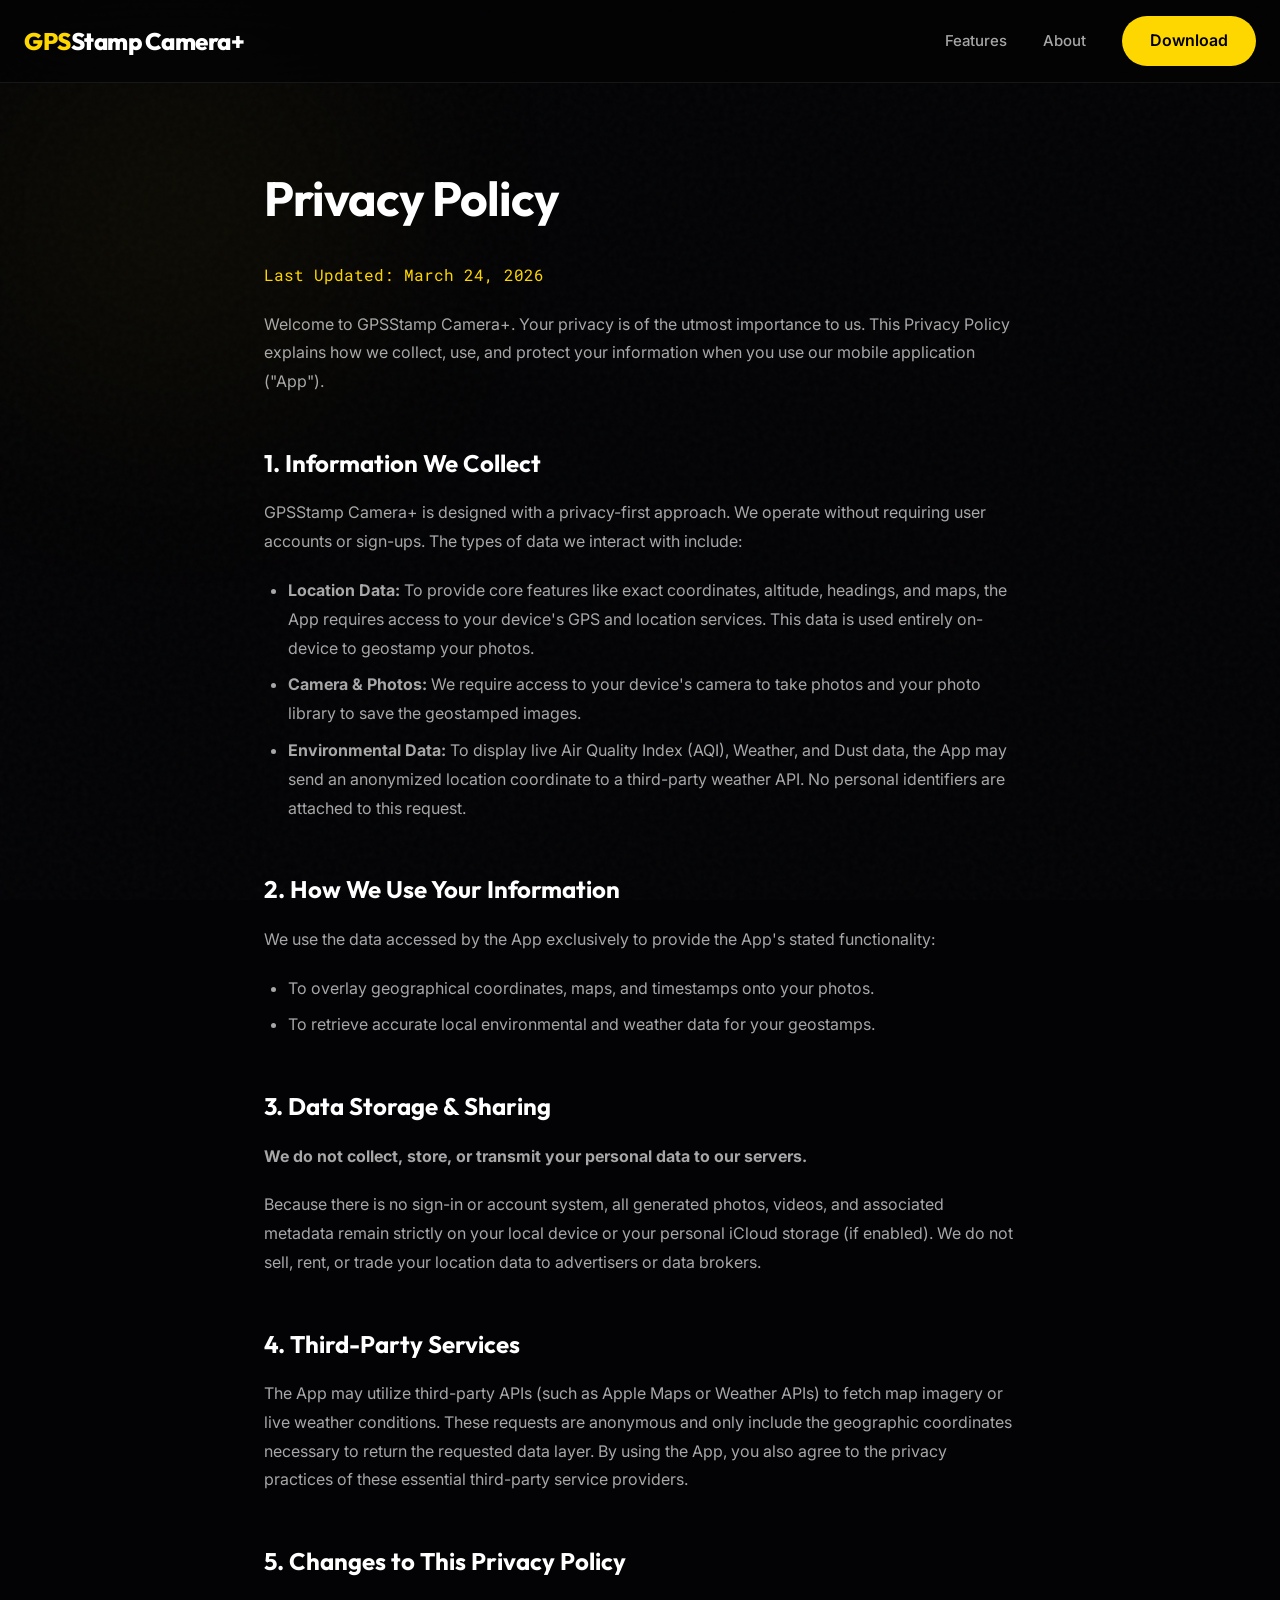
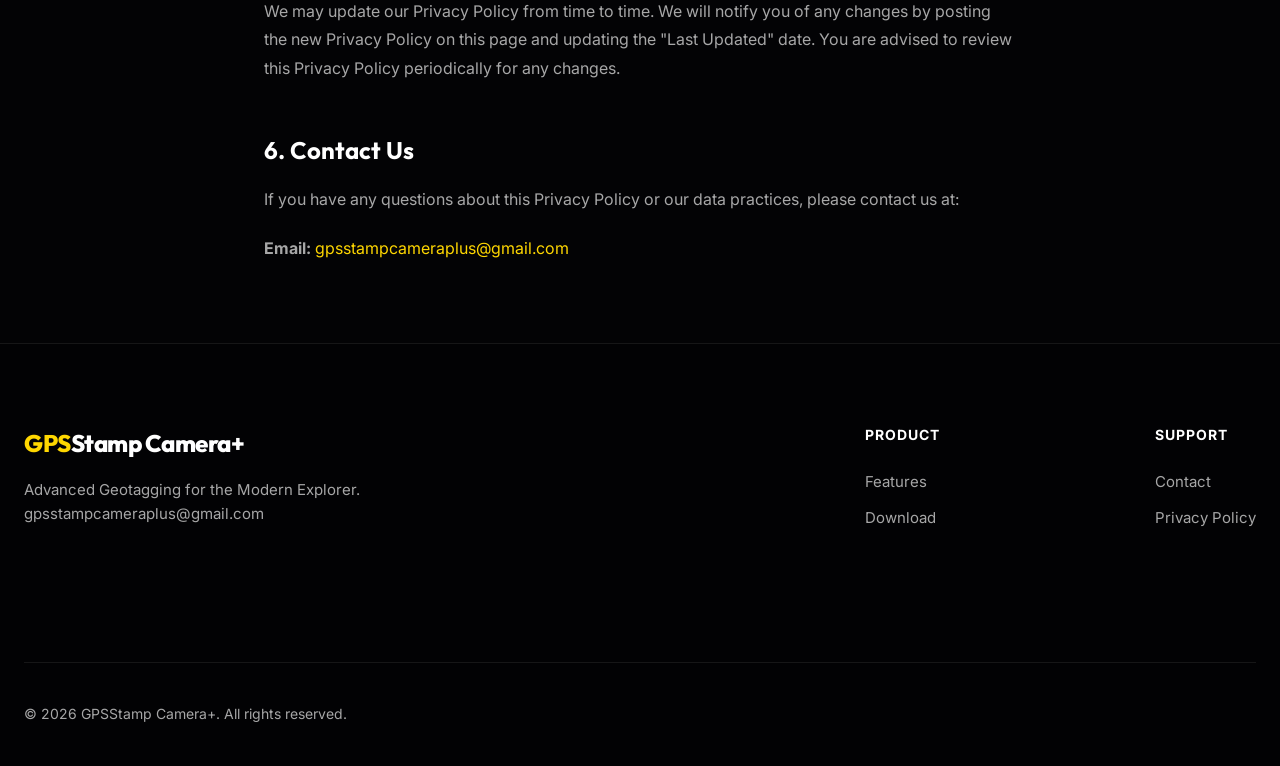
==== privacy.html @ 20dde985 "first commit" ====
<!DOCTYPE html>
<html lang="en">
  <head>
    <meta charset="UTF-8" />
    <link rel="icon" type="image/svg+xml" href="/vite.svg" />
    <meta name="viewport" content="width=device-width, initial-scale=1.0" />
    <title>Privacy Policy | GPSStamp Camera+</title>
    <!-- Modern Google Fonts -->
    <link rel="preconnect" href="https://fonts.googleapis.com">
    <link rel="preconnect" href="https://fonts.gstatic.com" crossorigin>
    <link href="https://fonts.googleapis.com/css2?family=Inter:wght@300;400;500;600&family=Outfit:wght@400;600;700;800;900&family=Roboto+Mono:wght@400;500;700&display=swap" rel="stylesheet">
    <link rel="stylesheet" href="/src/style.css" />
    <style>
      .privacy-container {
        max-width: 800px;
        margin: 160px auto 80px;
        padding: 0 24px;
        color: var(--text-secondary);
      }
      .privacy-container h1 {
        font-family: var(--font-heading);
        font-size: 48px;
        color: #FFF;
        margin-bottom: 24px;
        letter-spacing: -1px;
      }
      .privacy-container h2 {
        font-family: var(--font-heading);
        font-size: 24px;
        color: #FFF;
        margin-top: 48px;
        margin-bottom: 16px;
      }
      .privacy-container p {
        margin-bottom: 20px;
        line-height: 1.8;
      }
      .privacy-container ul {
        margin-left: 24px;
        margin-bottom: 20px;
      }
      .privacy-container li {
        margin-bottom: 8px;
        line-height: 1.8;
      }
      .last-updated {
        font-family: var(--font-mono);
        color: var(--accent-color);
        margin-bottom: 48px;
      }
    </style>
  </head>
  <body>
    <!-- Abstract Background Grid -->
    <div class="bg-mesh">
      <div class="gradient-ball ball-1"></div>
      <div class="noise-overlay"></div>
    </div>

    <!-- Navigation -->
    <nav class="navbar scrolled">
      <div class="container navbar-content">
        <a href="/index.html" class="logo">
          <span class="logo-accent">GPS</span>Stamp Camera+
        </a>
        <div class="nav-links">
          <a href="/index.html#features">Features</a>
          <a href="/index.html#about">About</a>
          <a href="https://apps.apple.com/us/app/gpsstamp-camera/id6759523806" class="btn btn-primary" target="_blank">Download</a>
        </div>
      </div>
    </nav>

    <!-- Privacy Policy Content -->
    <main class="privacy-container">
      <h1>Privacy Policy</h1>
      <p class="last-updated">Last Updated: March 24, 2026</p>

      <p>Welcome to GPSStamp Camera+. Your privacy is of the utmost importance to us. This Privacy Policy explains how we collect, use, and protect your information when you use our mobile application ("App").</p>

      <h2>1. Information We Collect</h2>
      <p>GPSStamp Camera+ is designed with a privacy-first approach. We operate without requiring user accounts or sign-ups. The types of data we interact with include:</p>
      <ul>
        <li><strong>Location Data:</strong> To provide core features like exact coordinates, altitude, headings, and maps, the App requires access to your device's GPS and location services. This data is used entirely on-device to geostamp your photos.</li>
        <li><strong>Camera & Photos:</strong> We require access to your device's camera to take photos and your photo library to save the geostamped images.</li>
        <li><strong>Environmental Data:</strong> To display live Air Quality Index (AQI), Weather, and Dust data, the App may send an anonymized location coordinate to a third-party weather API. No personal identifiers are attached to this request.</li>
      </ul>

      <h2>2. How We Use Your Information</h2>
      <p>We use the data accessed by the App exclusively to provide the App's stated functionality:</p>
      <ul>
        <li>To overlay geographical coordinates, maps, and timestamps onto your photos.</li>
        <li>To retrieve accurate local environmental and weather data for your geostamps.</li>
      </ul>

      <h2>3. Data Storage & Sharing</h2>
      <p><strong>We do not collect, store, or transmit your personal data to our servers.</strong></p>
      <p>Because there is no sign-in or account system, all generated photos, videos, and associated metadata remain strictly on your local device or your personal iCloud storage (if enabled). We do not sell, rent, or trade your location data to advertisers or data brokers.</p>

      <h2>4. Third-Party Services</h2>
      <p>The App may utilize third-party APIs (such as Apple Maps or Weather APIs) to fetch map imagery or live weather conditions. These requests are anonymous and only include the geographic coordinates necessary to return the requested data layer. By using the App, you also agree to the privacy practices of these essential third-party service providers.</p>

      <h2>5. Changes to This Privacy Policy</h2>
      <p>We may update our Privacy Policy from time to time. We will notify you of any changes by posting the new Privacy Policy on this page and updating the "Last Updated" date. You are advised to review this Privacy Policy periodically for any changes.</p>

      <h2>6. Contact Us</h2>
      <p>If you have any questions about this Privacy Policy or our data practices, please contact us at:</p>
      <p><strong>Email:</strong> <a href="mailto:gpsstampcameraplus@gmail.com" style="color: var(--accent-color); text-decoration: none;">gpsstampcameraplus@gmail.com</a></p>
    </main>

    <!-- Footer -->
    <footer class="footer">
      <div class="container footer-content">
        <div class="footer-brand">
          <a href="/index.html" class="logo footer-logo"><span class="logo-accent">GPS</span>Stamp Camera+</a>
          <p class="footer-tagline">Advanced Geotagging for the Modern Explorer.<br><a href="mailto:gpsstampcameraplus@gmail.com" class="footer-email">gpsstampcameraplus@gmail.com</a></p>
        </div>
        <div class="footer-links">
          <div class="link-group">
            <h3>Product</h3>
            <a href="/index.html#features">Features</a>
            <a href="/index.html#download">Download</a>
          </div>
          <div class="link-group">
            <h3>Support</h3>
            <a href="mailto:gpsstampcameraplus@gmail.com">Contact</a>
            <a href="/privacy.html">Privacy Policy</a>
          </div>
        </div>
        <div class="footer-bottom">
          <p>&copy; 2026 GPSStamp Camera+. All rights reserved.</p>
        </div>
      </div>
    </footer>
  </body>
</html>
---- src/style.css ----
:root {
  /* Core Brand Color (App Gold) */
  --accent-color: #FFD700;
  --accent-glow: rgba(255, 215, 0, 0.4);
  
  /* Deep Space Neutrals */
  --bg-base: #030305;
  --bg-surface: rgba(25, 25, 30, 0.6);
  --bg-surface-hover: rgba(35, 35, 45, 0.8);
  --border-color: rgba(255, 255, 255, 0.08);
  --border-color-glow: rgba(255, 215, 0, 0.3);
  
  /* Text */
  --text-primary: #FFFFFF;
  --text-secondary: rgba(255, 255, 255, 0.65);
  --text-dark: #000000;

  /* Typography */
  --font-main: 'Inter', system-ui, -apple-system, sans-serif;
  --font-heading: 'Outfit', sans-serif;
  --font-mono: 'Roboto Mono', monospace;

  /* Spacing & Borders */
  --container-max-width: 1360px; /* Made slightly wider for mega grid */
  --section-padding: 120px 0;
  --bento-radius: 32px;
  --transition: all 0.5s cubic-bezier(0.16, 1, 0.3, 1);
}

* {
  margin: 0;
  padding: 0;
  box-sizing: border-box;
}

html {
  scroll-behavior: smooth;
  background-color: var(--bg-base);
}

body {
  font-family: var(--font-main);
  background-color: transparent;
  color: var(--text-primary);
  line-height: 1.6;
  overflow-x: hidden;
  position: relative;
}

/* --- Abstract Background --- */
.bg-mesh {
  position: fixed;
  top: 0; left: 0; right: 0; bottom: 0;
  z-index: -2;
  overflow: hidden;
  background: var(--bg-base);
}

.gradient-ball {
  position: absolute;
  border-radius: 50%;
  filter: blur(120px);
  opacity: 0.5;
  animation: float 20s infinite ease-in-out alternate;
}

.ball-1 {
  width: 600px; height: 600px;
  background: radial-gradient(circle, rgba(255,215,0,0.15) 0%, rgba(0,0,0,0) 70%);
  top: -10%; left: -10%;
  animation-delay: 0s;
}

.ball-2 {
  width: 800px; height: 800px;
  background: radial-gradient(circle, rgba(60,60,255,0.08) 0%, rgba(0,0,0,0) 70%);
  bottom: -20%; right: -10%;
  animation-delay: -5s;
}

.ball-3 {
  width: 500px; height: 500px;
  background: radial-gradient(circle, rgba(200,50,255,0.05) 0%, rgba(0,0,0,0) 70%);
  top: 40%; left: 60%;
  animation-delay: -10s;
}

.noise-overlay {
  position: fixed;
  top: 0; left: 0; width: 100%; height: 100%;
  background-image: url("data:image/svg+xml,%3Csvg viewBox='0 0 200 200' xmlns='http://www.w3.org/2000/svg'%3E%3Cfilter id='noiseFilter'%3E%3CfeTurbulence type='fractalNoise' baseFrequency='0.8' numOctaves='3' stitchTiles='stitch'/%3E%3C/filter%3E%3Crect width='100%25' height='100%25' filter='url(%23noiseFilter)'/%3E%3C/svg%3E");
  opacity: 0.03;
  z-index: -1;
  pointer-events: none;
}

@keyframes float {
  0% { transform: translate(0, 0) scale(1); }
  100% { transform: translate(50px, 50px) scale(1.1); }
}

.container {
  max-width: var(--container-max-width);
  margin: 0 auto;
  padding: 0 24px;
}

/* --- Navigation --- */
.navbar {
  position: fixed;
  top: 0; width: 100%;
  padding: 24px 0;
  z-index: 1000;
  transition: var(--transition);
  border-bottom: 1px solid transparent;
}

.navbar.scrolled {
  padding: 16px 0;
  background: rgba(3, 3, 5, 0.75);
  backdrop-filter: blur(24px);
  -webkit-backdrop-filter: blur(24px);
  border-bottom: 1px solid var(--border-color);
}

.navbar-content {
  display: flex;
  justify-content: space-between;
  align-items: center;
}

.logo {
  font-family: var(--font-heading);
  font-size: 24px;
  font-weight: 800;
  color: var(--text-primary);
  text-decoration: none;
  letter-spacing: -0.5px;
}

.logo-accent { color: var(--accent-color); }

.nav-links {
  display: flex;
  align-items: center;
  gap: 36px;
}

.nav-links a:not(.btn) {
  text-decoration: none;
  color: var(--text-secondary);
  font-weight: 500;
  font-size: 15px;
  transition: var(--transition);
}

.nav-links a:not(.btn):hover { color: var(--text-primary); }

/* --- Buttons --- */
.btn {
  display: inline-flex;
  align-items: center;
  justify-content: center;
  gap: 8px;
  padding: 12px 28px;
  border-radius: 100px;
  font-weight: 600;
  text-decoration: none;
  transition: var(--transition);
  cursor: pointer;
  border: none;
  font-family: var(--font-main);
}

.btn-primary {
  background-color: var(--accent-color);
  color: var(--text-dark);
}

.hover-glow:hover, .btn-primary:hover {
  transform: translateY(-2px);
  box-shadow: 0 8px 24px var(--accent-glow);
  background-color: #FFF;
}

.btn-outline {
  background: rgba(255, 255, 255, 0.05);
  border: 1px solid var(--border-color);
  color: var(--text-primary);
  backdrop-filter: blur(10px);
}

.btn-outline:hover {
  background: rgba(255, 255, 255, 0.1);
  border-color: var(--text-secondary);
}

.btn-large { padding: 16px 36px; font-size: 16px; }

/* --- Hero Section --- */
.hero {
  min-height: 100vh;
  display: flex;
  align-items: center;
  justify-content: center;
  text-align: center;
  padding-top: 80px;
}

.hero-content {
  max-width: 900px;
  display: flex;
  flex-direction: column;
  align-items: center;
}

.badge {
  display: inline-block;
  padding: 6px 16px;
  background: rgba(255, 215, 0, 0.1);
  color: var(--accent-color);
  border-radius: 100px;
  font-family: var(--font-mono);
  font-size: 13px;
  font-weight: 600;
  text-transform: uppercase;
  letter-spacing: 1.5px;
  margin-bottom: 32px;
  border: 1px solid var(--border-color-glow);
}

.badge.ghost {
  background: rgba(255,255,255,0.05);
  color: var(--text-secondary);
  border-color: var(--border-color);
  margin-bottom: 0;
}

.hero-title {
  font-family: var(--font-heading);
  font-size: clamp(48px, 8vw, 96px);
  font-weight: 900;
  line-height: 1.05;
  letter-spacing: -2px;
  margin-bottom: 32px;
}

.text-accent { color: var(--accent-color); }
.glow-text { text-shadow: 0 0 40px var(--accent-glow); }

.hero-subtitle {
  font-size: clamp(18px, 2vw, 22px);
  color: var(--text-secondary);
  font-weight: 400;
  line-height: 1.7;
  max-width: 700px;
  margin-bottom: 48px;
}

.hero-cta {
  display: flex;
  gap: 16px;
  justify-content: center;
  flex-wrap: wrap;
}

/* --- Mega Bento Grid Section --- */
.bento-section { padding: var(--section-padding); }

.bento-grid {
  display: grid;
  grid-template-columns: repeat(4, 1fr);
  grid-auto-rows: minmax(250px, auto);
  gap: 24px;
}

.bento-card {
  position: relative;
  background: var(--bg-surface);
  border: 1px solid var(--border-color);
  border-radius: var(--bento-radius);
  padding: 36px;
  overflow: hidden;
  display: flex;
  flex-direction: column;
  backdrop-filter: blur(30px);
  -webkit-backdrop-filter: blur(30px);
  transition: var(--transition);
}

.bento-card.group:hover {
  transform: translateY(-4px);
  border-color: rgba(255, 255, 255, 0.2);
  box-shadow: 0 20px 40px rgba(0,0,0,0.4);
}

/* Grid Spanning Classes */
.span-1 { grid-column: span 1; }
.span-2 { grid-column: span 2; }
.span-4 { grid-column: span 4; }
.row-span-2 { grid-row: span 2; }

/* Bento Internal Layouts */
.bento-header {
  display: flex;
  justify-content: space-between;
  align-items: flex-start;
  margin-bottom: 20px;
}

.bento-icon { font-size: 28px; }

.bento-title {
  font-family: var(--font-heading);
  font-size: 28px;
  font-weight: 700;
  letter-spacing: -0.5px;
  margin-bottom: 12px;
}
.giant-title { font-size: 44px; letter-spacing: -1.5px; line-height: 1.1; }
.small-title { font-size: 20px; }

.bento-desc {
  color: var(--text-secondary);
  font-size: 15px;
  margin-bottom: 32px;
  flex-grow: 1;
}
.bento-desc.subtle { color: rgba(255,255,255,0.4); margin-bottom: 20px; }
.span-2.row-span-2 .bento-desc { font-size: 18px; max-width: 85%; }

/* Abstract Graphic Elements inside Bento */
.card-bg-effect {
  position: absolute;
  top: 0; left: 0; width: 100%; height: 100%;
  z-index: -1;
  opacity: 0.1;
  transition: opacity 0.5s ease;
}
.bento-card.group:hover .card-bg-effect { opacity: 0.15; }

.bg-gold { background: radial-gradient(circle at right bottom, var(--accent-color), transparent 70%); }
.bg-blue { background: radial-gradient(circle at top right, #1E90FF, transparent 70%); }
.bg-purple { background: radial-gradient(circle at bottom center, #8A2BE2, transparent 70%); }
.bg-gradient { background: linear-gradient(120deg, var(--accent-color) 0%, transparent 40%, rgba(255,255,255,0.05) 100%); }

/* Coordinate Data Vis */
.abstract-data-vis {
  display: flex;
  flex-direction: column;
  gap: 12px;
  background: rgba(0,0,0,0.3);
  padding: 24px;
  border-radius: 20px;
  border: 1px solid rgba(255,255,255,0.05);
}
.data-row {
  display: flex;
  justify-content: space-between;
  font-family: var(--font-mono);
  font-size: 14px;
  color: var(--text-secondary);
}
.data-row .mono { color: var(--text-primary); }
.data-row .accent { color: var(--accent-color); }

/* Environmental Widgets */
.env-widgets { display: flex; flex-direction: column; gap: 24px; margin-top: auto; }
.aqi-ring {
  width: 80px; height: 80px; border-radius: 50%;
  border: 4px solid rgba(255,255,255,0.1);
  border-top-color: #2ECC71; /* Good AQI */
  display: flex; align-items: center; justify-content: center;
  position: relative;
}
.aqi-val { text-align: center; line-height: 1.2; font-weight: 700; }
.aqi-val small { font-size: 10px; color: var(--text-secondary); }
.env-bars { display: flex; flex-direction: column; gap: 12px; }
.bar-row { display: flex; align-items: center; gap: 12px; font-size: 12px; font-family: var(--font-mono); color: var(--text-secondary); }
.bar { height: 6px; flex-grow: 1; background: rgba(255,255,255,0.1); border-radius: 3px; overflow: hidden; }
.fill { height: 100%; background: var(--text-primary); }
.w-70 { width: 70%; background: #FF6B6B; } .w-30 { width: 30%; background: #F1C40F; }

/* Time Tracking */
.time-compare { display: flex; flex-direction: column; gap: 12px; margin-top: auto; }
.time-box {
  background: rgba(255,255,255,0.05); padding: 16px; border-radius: 16px;
  display: flex; justify-content: space-between; align-items: center; font-family: var(--font-mono);
  border: 1px solid var(--border-color);
}
.time-box.dark { background: rgba(0,0,0,0.4); }

/* Abstract Map */
.map-modes { font-size: 13px; color: var(--text-secondary); margin-bottom: 24px; font-family: var(--font-mono); word-spacing: 4px; }
.map-modes .active { color: var(--accent-color); font-weight: 700; }
.map-abstract {
  position: relative; height: 100px; width: 100%;
  background: repeating-linear-gradient(45deg, rgba(255,255,255,0.02) 0px, rgba(255,255,255,0.02) 1px, transparent 1px, transparent 10px);
  border-radius: 16px; overflow: hidden; margin-top: auto;
}
.map-pin-pulse {
  position: absolute; top: 50%; left: 50%; transform: translate(-50%, -50%);
  width: 10px; height: 10px; background: var(--accent-color); border-radius: 50%;
  box-shadow: 0 0 0 0 rgba(255,215,0, 0.4); animation: pulse 2s infinite;
}

/* Template Marquee */
.template-marquee-card { overflow: hidden; align-items: center; text-align: center; }
.template-marquee-card .bento-desc { max-width: 800px; margin: 0 auto 32px; }
.marquee-container {
  width: 100%; overflow: hidden; white-space: nowrap; margin-top: auto;
  mask-image: linear-gradient(to right, transparent, black 10%, black 90%, transparent);
  -webkit-mask-image: linear-gradient(to right, transparent, black 10%, black 90%, transparent);
}
.marquee-content {
  display: inline-flex; gap: 16px;
  animation: scrollMarquee 30s linear infinite;
}
.template-pill {
  padding: 12px 24px; border-radius: 100px; background: rgba(255,255,255,0.05);
  border: 1px solid rgba(255,255,255,0.1); font-family: var(--font-mono); font-size: 14px;
}
.template-pill.glow { border-color: var(--accent-glow); background: rgba(255,215,0,0.05); }
.template-pill.highlight { background: rgba(255,255,255,0.15); color: #FFF; font-weight: 700; }
.template-pill.text-glow { text-shadow: 0 0 10px white; }

@keyframes scrollMarquee { 0% { transform: translateX(0); } 100% { transform: translateX(-50%); } }

/* Camera Controls Grid */
.horizontal-content { flex-direction: row; align-items: center; justify-content: space-between; height: 100%; gap: 40px; }
.text-side { flex: 1; }
.visual-side { flex: 1; display: flex; align-items: center; justify-content: center; }
.camera-grid-vis {
  width: 160px; height: 160px; border: 2px solid rgba(255,255,255,0.2); border-radius: 16px; position: relative;
}
.cam-line { position: absolute; background: rgba(255,255,255,0.15); }
.cam-line.v-1, .cam-line.v-2 { width: 1px; height: 100%; top: 0; }
.cam-line.h-1, .cam-line.h-2 { height: 1px; width: 100%; left: 0; }
.cam-line.v-1 { left: 33.33%; } .cam-line.v-2 { left: 66.66%; }
.cam-line.h-1 { top: 33.33%; }  .cam-line.h-2 { top: 66.66%; }
.focus-square { position: absolute; top: 40%; left: 40%; width: 20%; height: 20%; border: 1px solid var(--accent-color); }
.bento-card.group:hover .focus-square { transform: scale(1.1); border-color: #FFF; transition: var(--transition); }

/* Language Pills */
.lang-pills { display: flex; flex-wrap: wrap; gap: 10px; margin-top: auto; }
.lang-pill { background: rgba(255,255,255,0.05); border: 1px solid rgba(255,255,255,0.1); padding: 8px 16px; border-radius: 100px; font-family: var(--font-mono); font-size: 13px; transition: var(--transition); }
.bento-card.group:hover .lang-pill { background: rgba(255,255,255,0.1); border-color: rgba(255,255,255,0.2); transform: translateY(-2px); }

/* Color Palette */
.color-palette-demo { display: flex; gap: 8px; margin-top: auto; flex-wrap: wrap; }
.color-swatch {
  width: 40px; height: 40px; border-radius: 50%; border: 2px solid rgba(255,255,255,0.1);
  box-shadow: 0 4px 12px rgba(0,0,0,0.5); transition: transform 0.3s ease;
}
.bento-card.group:hover .color-swatch:hover { transform: scale(1.2); }

/* Alignment Visualization */
.alignment-vis { display: flex; gap: 8px; justify-content: flex-start; margin-top: auto; background: rgba(0,0,0,0.3); padding: 16px; border-radius: 100px; width: fit-content; }
.align-dot { width: 12px; height: 12px; border-radius: 50%; background: var(--text-secondary); opacity: 0.3; transition: var(--transition); }
.align-dot.active { opacity: 1; background: var(--accent-color); transform: scale(1.2); }
.bento-card.group:hover .align-dot.active { background: #FFF; }

/* --- About Section --- */
.about-section { padding: 120px 0; position: relative; }
.about-content { display: grid; grid-template-columns: 1fr 1fr; gap: 60px; align-items: center; }
.about-text-content { max-width: 600px; }
.about-title { font-family: var(--font-heading); margin-bottom: 32px; font-weight: 800; letter-spacing: -1px; }
.about-desc { color: var(--text-secondary); font-size: 18px; margin-bottom: 24px; line-height: 1.8; }
.about-desc strong { color: var(--text-primary); font-weight: 600; }
.about-stats-grid { display: grid; grid-template-columns: repeat(2, 1fr); gap: 24px; }
.stat-box { background: rgba(255,255,255,0.03); border: 1px solid var(--border-color); border-radius: 20px; padding: 32px; text-align: center; backdrop-filter: blur(10px); transition: var(--transition); }
.stat-box:hover { transform: translateY(-4px); border-color: rgba(255,215,0,0.3); background: rgba(25,25,30,0.8); }
.stat-number { display: block; font-family: var(--font-heading); font-size: 48px; font-weight: 900; margin-bottom: 8px; }
.stat-label { color: var(--text-secondary); font-family: var(--font-mono); font-size: 13px; text-transform: uppercase; letter-spacing: 1px; }

/* --- CTA Section --- */
.cta-section { padding: 160px 0; text-align: center; position: relative; }
.cta-title { font-family: var(--font-heading); font-size: clamp(40px, 6vw, 64px); margin-bottom: 24px; font-weight: 800; letter-spacing: -1px; }
.cta-subtitle { color: var(--text-secondary); font-size: 20px; margin-bottom: 48px; }

/* --- Footer --- */
.footer { padding: 80px 0 40px; border-top: 1px solid var(--border-color); background: rgba(0,0,0,0.2); }
.footer-content { display: grid; grid-template-columns: 2fr 1fr; gap: 60px; }
.footer-tagline { color: var(--text-secondary); margin-top: 16px; font-size: 15px; }
.footer-email { color: var(--text-secondary); text-decoration: none; transition: color 0.3s; }
.footer-email:hover { color: var(--text-primary); }
.footer-links { display: flex; justify-content: space-between; }
.link-group h3 { margin-bottom: 24px; font-size: 14px; font-weight: 700; color: var(--text-primary); text-transform: uppercase; letter-spacing: 1px; }
.link-group a { display: block; text-decoration: none; color: var(--text-secondary); margin-bottom: 12px; transition: var(--transition); font-size: 15px; }
.link-group a:hover { color: var(--text-primary); }
.footer-bottom { grid-column: span 2; margin-top: 60px; padding-top: 40px; border-top: 1px solid var(--border-color); color: var(--text-secondary); font-size: 14px; }

/* --- Animations --- */
.animate-up { opacity: 0; transform: translateY(30px); animation: slideUp 1s cubic-bezier(0.16, 1, 0.3, 1) forwards; }
.delay-1 { animation-delay: 0.1s; }
.delay-2 { animation-delay: 0.2s; }
.delay-3 { animation-delay: 0.3s; }
@keyframes slideUp { to { opacity: 1; transform: translateY(0); } }
@keyframes pulse { to { box-shadow: 0 0 0 30px rgba(255,215,0, 0); } }

/* --- Mobile Responsive --- */
@media (max-width: 1024px) {
  .span-4 { grid-column: span 4; }
  .span-2 { grid-column: span 2; }
  .span-1 { grid-column: span 2; }
  .horizontal-content { flex-direction: column; gap: 32px; align-items: flex-start; }
  .visual-side { align-items: flex-start; width: 100%; justify-content: flex-start; }
}

@media (max-width: 768px) {
  .nav-links { display: none; }
  .bento-grid { grid-template-columns: 1fr; }
  .span-4, .span-2, .span-1 { grid-column: 1; }
  .row-span-2 { grid-row: auto; }
  .footer-content { grid-template-columns: 1fr; }
  .footer-bottom { grid-column: 1; }
}
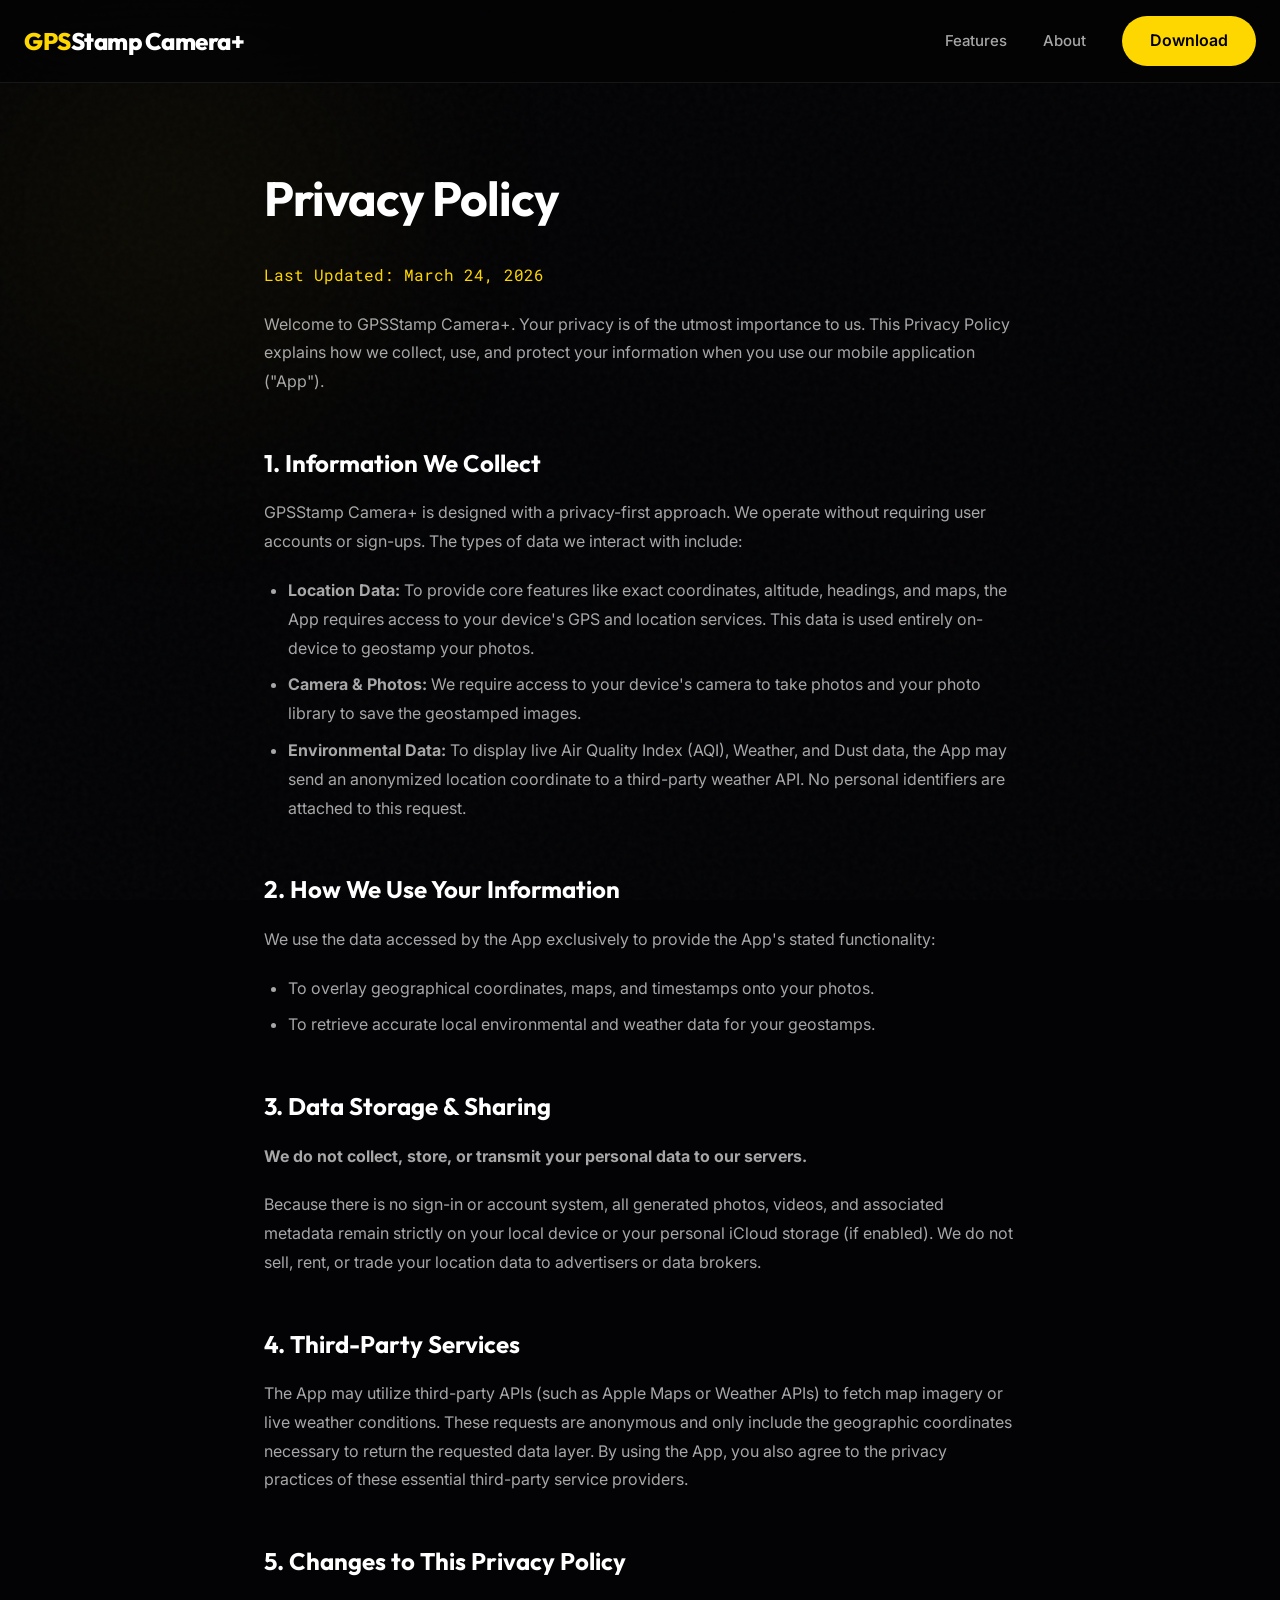
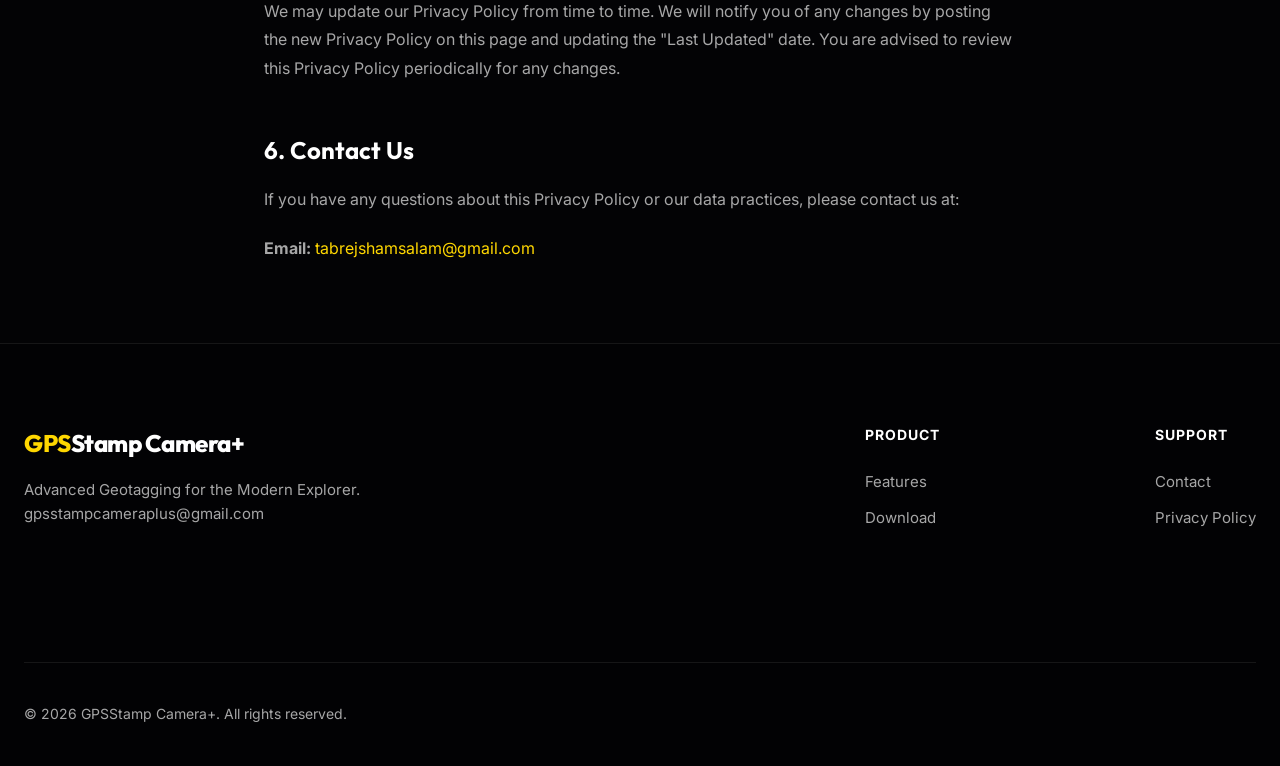
==== commit 12b5161e: "Update contact email in privacy policy" ====
--- a/privacy.html
+++ b/privacy.html
@@ -105,7 +105,7 @@
 
       <h2>6. Contact Us</h2>
       <p>If you have any questions about this Privacy Policy or our data practices, please contact us at:</p>
-      <p><strong>Email:</strong> <a href="mailto:gpsstampcameraplus@gmail.com" style="color: var(--accent-color); text-decoration: none;">gpsstampcameraplus@gmail.com</a></p>
+      <p><strong>Email:</strong> <a href="mailto:tabrejshamsalam@gmail.com" style="color: var(--accent-color); text-decoration: none;">tabrejshamsalam@gmail.com</a></p>
     </main>
 
     <!-- Footer -->
@@ -113,7 +113,7 @@
       <div class="container footer-content">
         <div class="footer-brand">
           <a href="/index.html" class="logo footer-logo"><span class="logo-accent">GPS</span>Stamp Camera+</a>
-          <p class="footer-tagline">Advanced Geotagging for the Modern Explorer.<br><a href="mailto:gpsstampcameraplus@gmail.com" class="footer-email">gpsstampcameraplus@gmail.com</a></p>
+          <p class="footer-tagline">Advanced Geotagging for the Modern Explorer.<br><a href="mailto:tabrejshamsalam@gmail.com" class="footer-email">gpsstampcameraplus@gmail.com</a></p>
         </div>
         <div class="footer-links">
           <div class="link-group">
@@ -123,7 +123,7 @@
           </div>
           <div class="link-group">
             <h3>Support</h3>
-            <a href="mailto:gpsstampcameraplus@gmail.com">Contact</a>
+            <a href="mailto:tabrejshamsalam@gmail.com">Contact</a>
             <a href="/privacy.html">Privacy Policy</a>
           </div>
         </div>
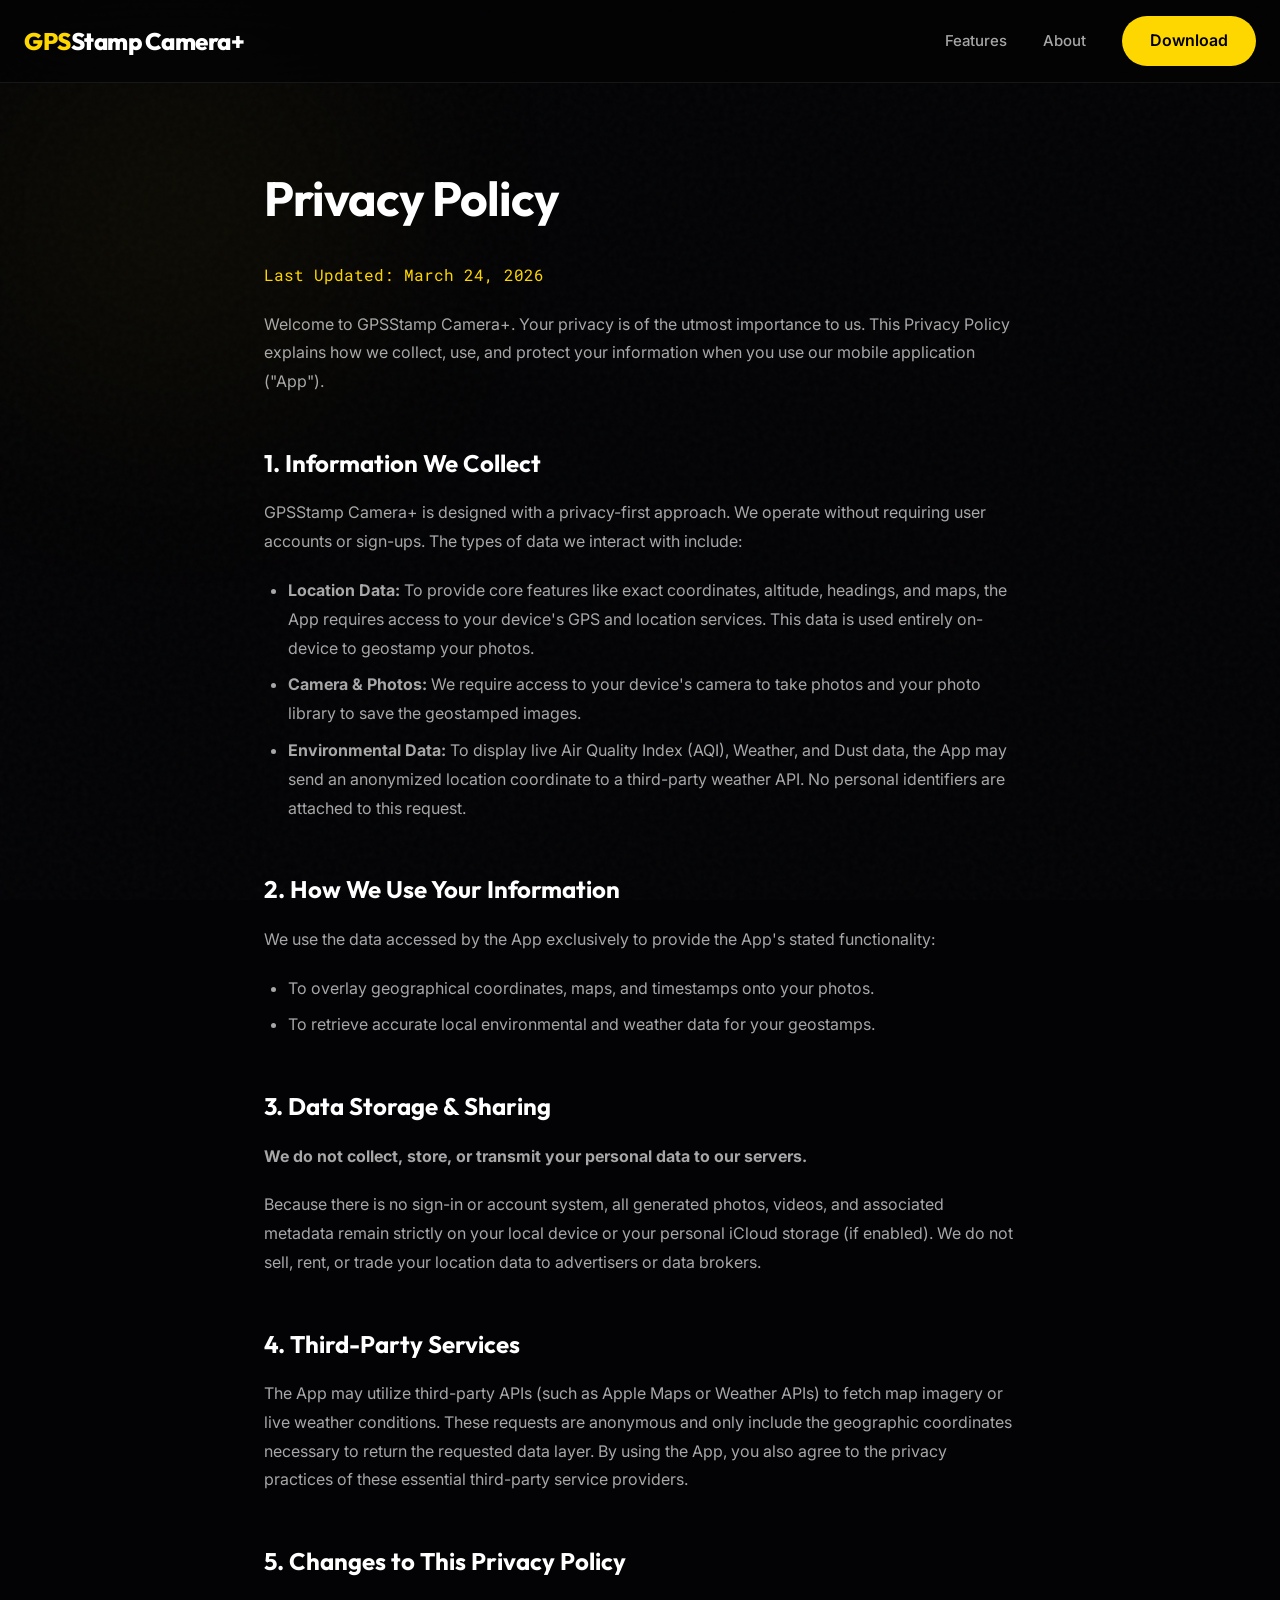
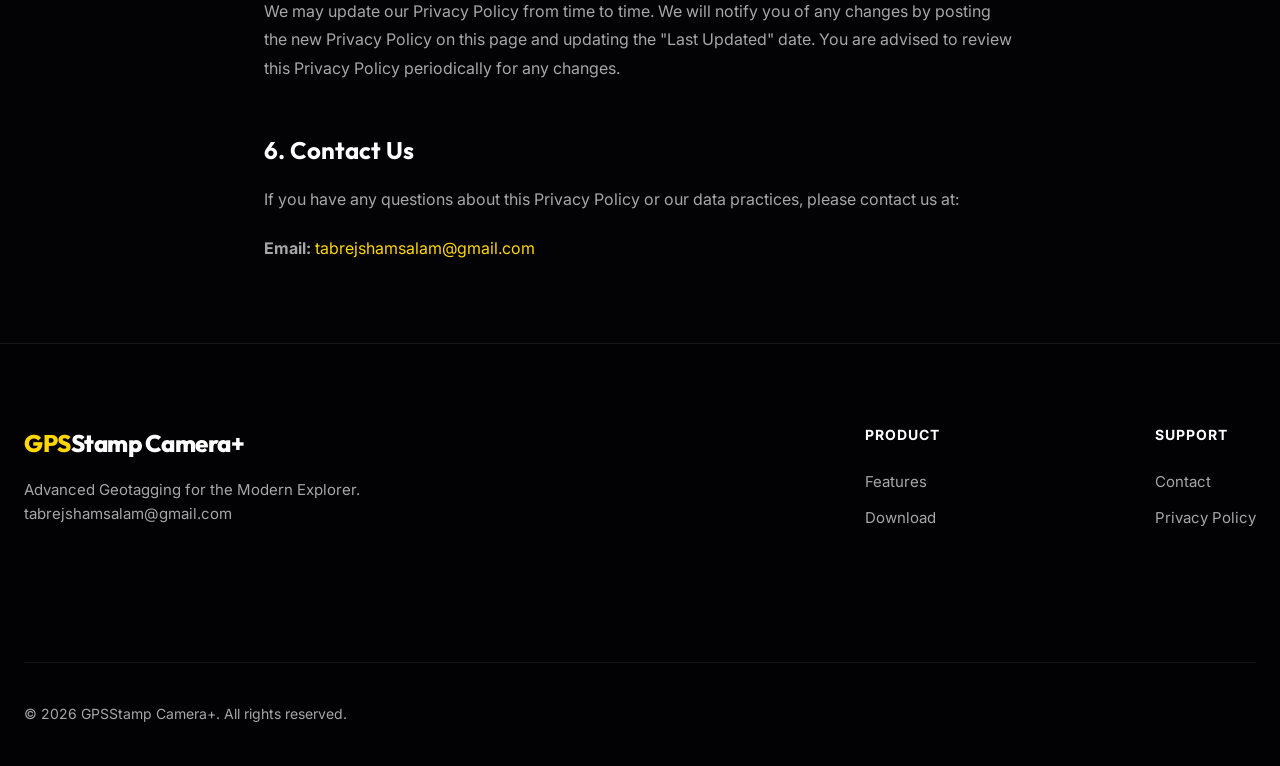
==== commit c3662662: "Update footer email address in privacy.html" ====
--- a/privacy.html
+++ b/privacy.html
@@ -113,7 +113,7 @@
       <div class="container footer-content">
         <div class="footer-brand">
           <a href="/index.html" class="logo footer-logo"><span class="logo-accent">GPS</span>Stamp Camera+</a>
-          <p class="footer-tagline">Advanced Geotagging for the Modern Explorer.<br><a href="mailto:tabrejshamsalam@gmail.com" class="footer-email">gpsstampcameraplus@gmail.com</a></p>
+          <p class="footer-tagline">Advanced Geotagging for the Modern Explorer.<br><a href="mailto:tabrejshamsalam@gmail.com" class="footer-email">tabrejshamsalam@gmail.com</a></p>
         </div>
         <div class="footer-links">
           <div class="link-group">
